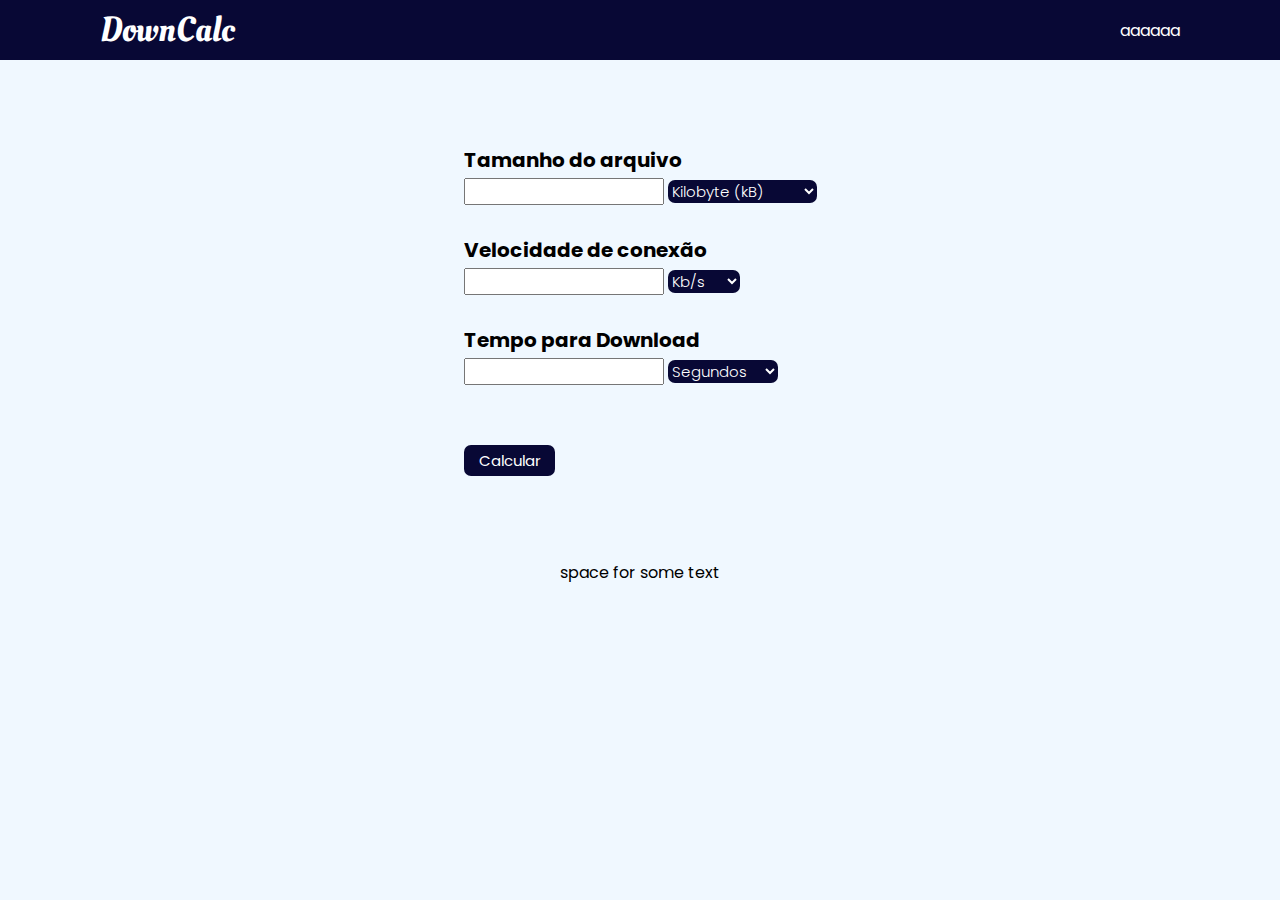
==== DownCalc/index.html @ 50a7e729 "First Upload" ====
<!DOCTYPE html>
<html lang="en">
<head>
    <meta charset="UTF-8">
    <meta http-equiv="X-UA-Compatible" content="IE=edge">
    <meta name="viewport" content="width=device-width, initial-scale=1.0">

    <link rel="preconnect" href="https://fonts.googleapis.com">
    <link rel="preconnect" href="https://fonts.gstatic.com" crossorigin>
    <link href="https://fonts.googleapis.com/css2?family=Oleo+Script:wght@400;700&family=Poppins:wght@300;500;700&display=swap" rel="stylesheet">

    <link rel="stylesheet" href="assets/style/style.css">
    <title>CalcDown</title>
</head>
<body>
    <header>
        <div class="container">
            <div id="headerArea">
                <div id="leftHeaderArea">
                    <a href="" id="AreaHLText">
                        DownCalc
                    </a>
                </div>
                <div id="rightHeaderArea">
                    aaaaaa
                </div>
            </div>
        </div>
    </header>

    <main>
        <section class="container">
            <div id="calcArea">
                <form action="" id="calcForm">
                    <div class="inputArea">
                        <label for="fileSize">Tamanho do arquivo</label> <br>
                        <input type="text" id="fileSize">
                        <select name="" id="select1">
                            <option value="">Kilobyte (kB)</option>
                            <option value="">Megabyte (MB)</option>
                            <option value="">Gigabyte (GB)</option>
                        </select> 
                    </div>
                    <div class="inputArea">
                        <label for="connectionSpeed">Velocidade de conexão</label> <br>
                        <input type="text" id="connectionSpeed">
                        <select name="" id="select2">
                            <option value="">Kb/s</option>
                            <option value="">KB/s</option>
                            <option value="">Mb/s</option>
                        </select> 
                    </div>
                    <div class="inputArea">
                        <label for="downTime">Tempo para Download</label> <br>
                        <input type="text" id="downTime">
                        <select name="" id="select3">
                            <option value="Seconds">Segundos</option>
                            <option value="Minutes">Minutos</option>
                            <option value="Hours">Horas</option>
                        </select> 
                    </div>

                    <button>Calcular</button>
                </form>
            </div>
            
            <p id="result">
                space for some text
            </p>
        </section>
    </main>



    <script src="assets/js/index.js"></script>
</body>
</html>
---- DownCalc/assets/style/style.css ----
* {
    margin: 0;
    padding: 0;
    box-sizing: border-box;
    font-family: 'Poppins', serif;
}

:root {
    --color0: rgb(8, 8, 53);
    --color1: rgb(240, 248, 255);
    
}
body {
    background-color: var(--color1);
}

.container {
    margin: auto;
    max-width: 1100px;
}

header {
    height: 60px;
    width: 100%;
    background-color: var(--color0);
}

#headerArea{
    display: flex;
    justify-content: space-between;
    height: 60px;
}

#leftHeaderArea, #rightHeaderArea {
    padding: 0px 10px;
    width: 50%;
    height: 100%;
    display: flex;
    align-items: center;
    color: #FFF;
}

#leftHeaderArea a {
    text-decoration: none;
    color: #FFF;
}
#AreaHLText {
    font-family: 'Oleo Script', serif;
    font-size: 35px;
}

#rightHeaderArea {
    justify-content: end;
}





input {
    outline: 0;
}

#calcArea {
    color: #000;
    width: 100%;
    height: 500px;
    display: flex;
    flex-direction: column;
    justify-content: center;
    align-items: center;
}

.inputArea{
    font-weight: 700;
    font-size: 20px;
    margin-bottom: 30px;
}

.inputArea input {
    width: 200px;
    font-size: 15px;
}
.inputArea select, #calcForm button{
    font-size: 15px;
    background-color: var(--color0);
    color: #FFF;
    border-radius: 7px;
    cursor: pointer;
    padding: 0px 15px 0px 0px;
}

#calcForm button {
    margin-top: 30px;
    padding: 4px 15px;
    border: 0;
}

/* .inputArea br {
    display: none;
} */

#result {
    width: 100%;
    height: 50px;
    text-align: center;
    word-wrap: break-word;
}

#select1, #select2, #select3, option {
    font-weight: 300;
    border: 0;
    outline: 0;
}
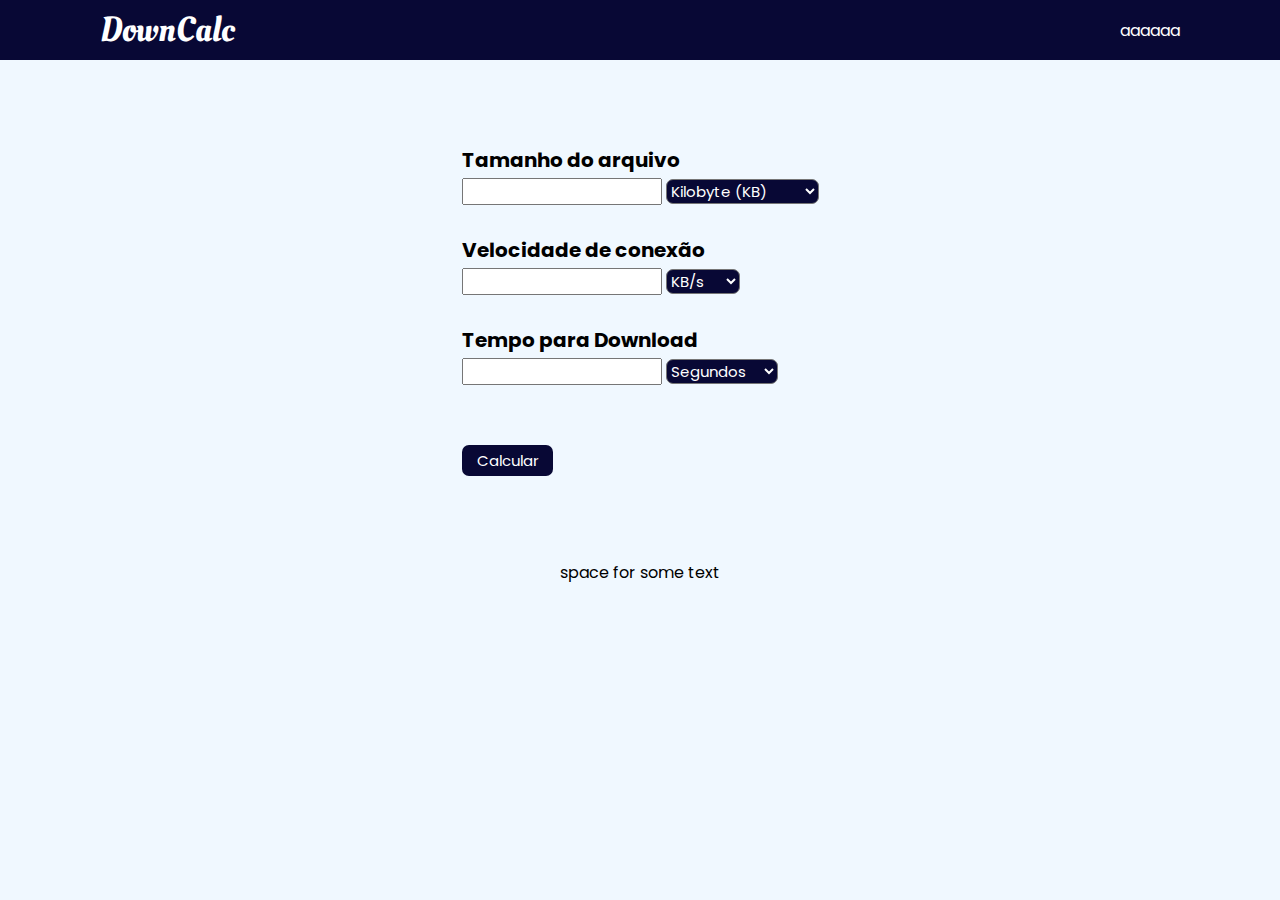
==== commit fae3111c: "Uptade" ====
--- a/DownCalc/index.html
+++ b/DownCalc/index.html
@@ -35,25 +35,25 @@
                     <div class="inputArea">
                         <label for="fileSize">Tamanho do arquivo</label> <br>
                         <input type="text" id="fileSize">
-                        <select name="" id="select1">
-                            <option value="">Kilobyte (kB)</option>
-                            <option value="">Megabyte (MB)</option>
-                            <option value="">Gigabyte (GB)</option>
+                        <select name="" id="selectFZ">
+                            <option value="kB">Kilobyte (KB)</option>
+                            <option value="MB">Megabyte (MB)</option>
+                            <option value="GB">Gigabyte (GB)</option>
                         </select> 
                     </div>
                     <div class="inputArea">
                         <label for="connectionSpeed">Velocidade de conexão</label> <br>
                         <input type="text" id="connectionSpeed">
-                        <select name="" id="select2">
-                            <option value="">Kb/s</option>
-                            <option value="">KB/s</option>
-                            <option value="">Mb/s</option>
+                        <select name="" id="selectCS">
+                            <option value="KB/s">KB/s</option>
+                            <option value="Mb/s">Mb/s</option>
+                            <option value="MB/s">MB/s</option>
                         </select> 
                     </div>
                     <div class="inputArea">
                         <label for="downTime">Tempo para Download</label> <br>
                         <input type="text" id="downTime">
-                        <select name="" id="select3">
+                        <select name="" id="selectDT">
                             <option value="Seconds">Segundos</option>
                             <option value="Minutes">Minutos</option>
                             <option value="Hours">Horas</option>
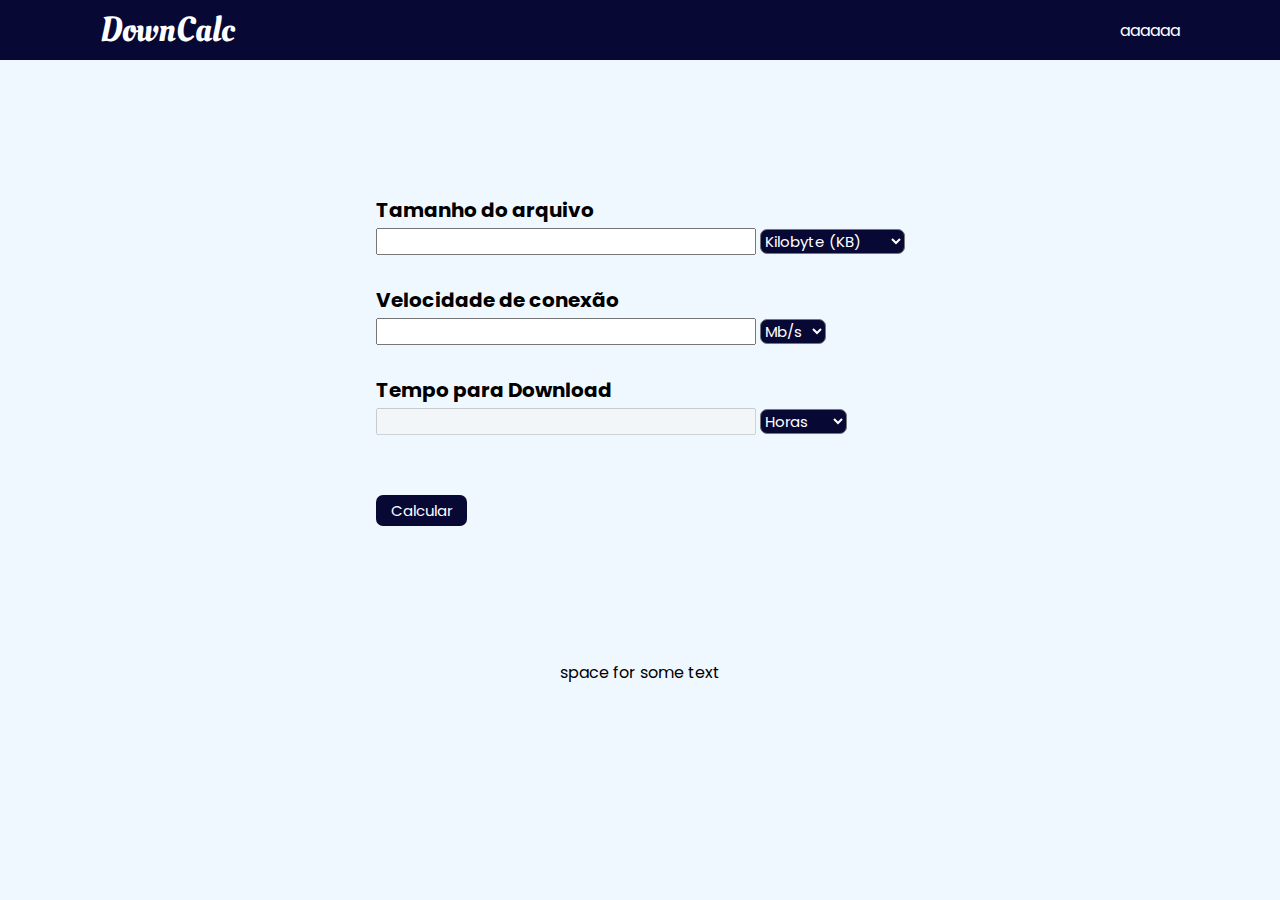
==== commit 6b3074aa: "calculation done" ====
--- a/DownCalc/index.html
+++ b/DownCalc/index.html
@@ -34,7 +34,7 @@
                 <form action="" id="calcForm">
                     <div class="inputArea">
                         <label for="fileSize">Tamanho do arquivo</label> <br>
-                        <input type="text" id="fileSize">
+                        <input type="text" id="fileSize"> <br class="lineBreak">
                         <select name="" id="selectFZ">
                             <option value="kB">Kilobyte (KB)</option>
                             <option value="MB">Megabyte (MB)</option>
@@ -43,20 +43,20 @@
                     </div>
                     <div class="inputArea">
                         <label for="connectionSpeed">Velocidade de conexão</label> <br>
-                        <input type="text" id="connectionSpeed">
+                        <input type="text" id="connectionSpeed"> <br class="lineBreak">
                         <select name="" id="selectCS">
                             <option value="KB/s">KB/s</option>
-                            <option value="Mb/s">Mb/s</option>
+                            <option value="Mb/s" selected>Mb/s</option>
                             <option value="MB/s">MB/s</option>
                         </select> 
                     </div>
                     <div class="inputArea">
-                        <label for="downTime">Tempo para Download</label> <br>
-                        <input type="text" id="downTime">
+                        <label>Tempo para Download</label> <br>
+                        <input type="text" id="downTime"> <br class="lineBreak">
                         <select name="" id="selectDT">
-                            <option value="Seconds">Segundos</option>
-                            <option value="Minutes">Minutos</option>
-                            <option value="Hours">Horas</option>
+                            <option value="minutes">Minutos</option>
+                            <option value="hours" selected>Horas</option>
+                            <option value="days">Dias</option>
                         </select> 
                     </div>
 
@@ -70,8 +70,6 @@
         </section>
     </main>
 
-
-
     <script src="assets/js/index.js"></script>
 </body>
 </html>--- a/DownCalc/assets/style/style.css
+++ b/DownCalc/assets/style/style.css
@@ -64,11 +64,12 @@
 #calcArea {
     color: #000;
     width: 100%;
-    height: 500px;
+    height: 600px;
     display: flex;
     flex-direction: column;
     justify-content: center;
     align-items: center;
+    padding: 10px;
 }
 
 .inputArea{
@@ -78,7 +79,7 @@
 }
 
 .inputArea input {
-    width: 200px;
+    width: 380px;
     font-size: 15px;
 }
 .inputArea select, #calcForm button{
@@ -87,7 +88,11 @@
     color: #FFF;
     border-radius: 7px;
     cursor: pointer;
-    padding: 0px 15px 0px 0px;
+    padding: 0px 7px 0px 0px;
+}
+
+.lineBreak {
+    display: none;
 }
 
 #calcForm button {
@@ -95,10 +100,6 @@
     padding: 4px 15px;
     border: 0;
 }
-
-/* .inputArea br {
-    display: none;
-} */
 
 #result {
     width: 100%;
@@ -112,3 +113,11 @@
     border: 0;
     outline: 0;
 }
+
+
+
+@media (max-width: 555px) {
+    .lineBreak {
+        display: block;
+    }
+}
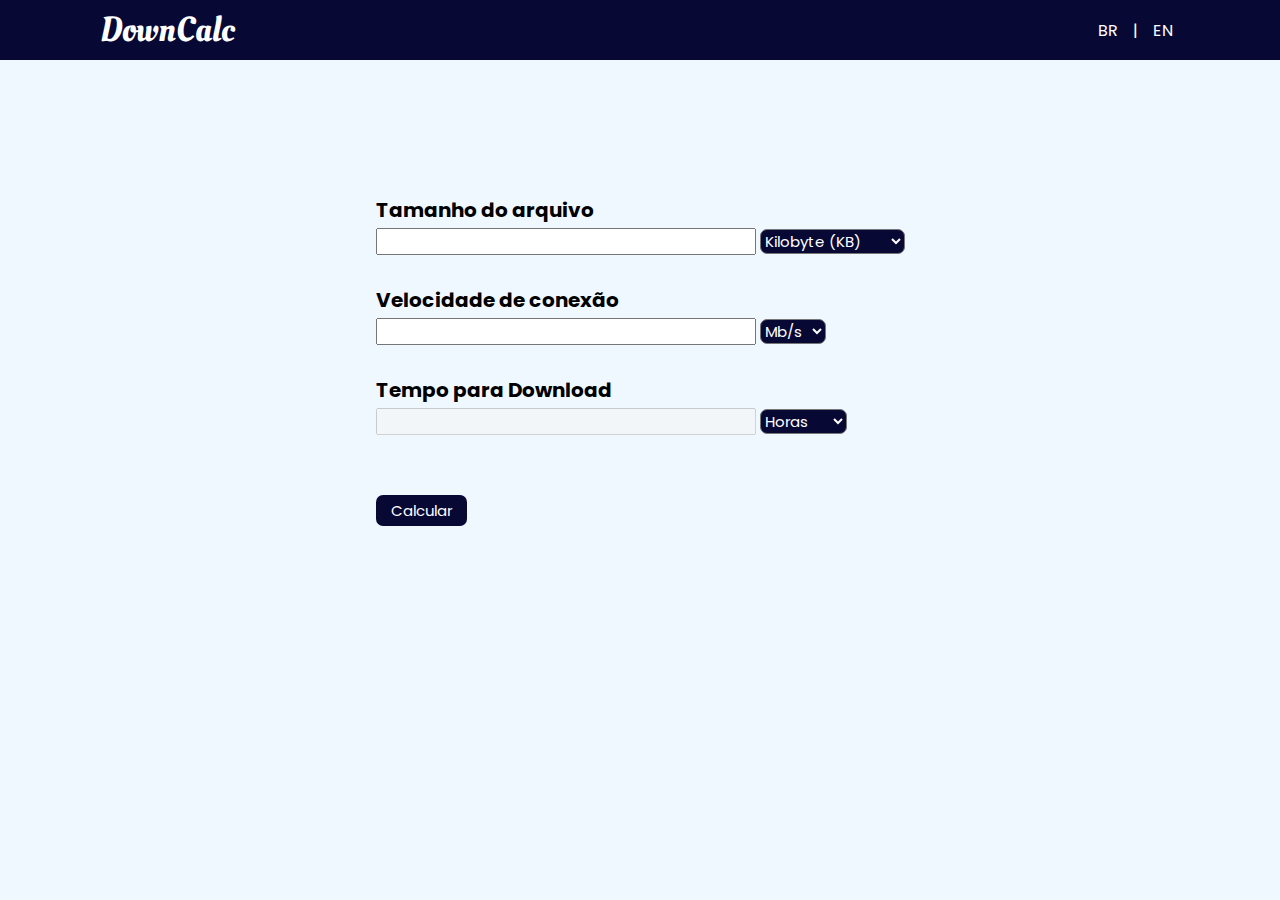
==== commit 2ea6b3bc: "finishing" ====
--- a/DownCalc/index.html
+++ b/DownCalc/index.html
@@ -22,7 +22,10 @@
                     </a>
                 </div>
                 <div id="rightHeaderArea">
-                    aaaaaa
+                    <div id="selectLanguage">
+                        <div id="selectLanguageBR">BR</div>|
+                        <div id="selectLanguageEN">EN</div>
+                    </div>
                 </div>
             </div>
         </div>
@@ -33,7 +36,7 @@
             <div id="calcArea">
                 <form action="" id="calcForm">
                     <div class="inputArea">
-                        <label for="fileSize">Tamanho do arquivo</label> <br>
+                        <label id="lfileSize" for="fileSize">Tamanho do arquivo</label> <br>
                         <input type="text" id="fileSize"> <br class="lineBreak">
                         <select name="" id="selectFZ">
                             <option value="kB">Kilobyte (KB)</option>
@@ -42,7 +45,7 @@
                         </select> 
                     </div>
                     <div class="inputArea">
-                        <label for="connectionSpeed">Velocidade de conexão</label> <br>
+                        <label id="lconnectionSpeed" for="connectionSpeed">Velocidade de conexão</label> <br>
                         <input type="text" id="connectionSpeed"> <br class="lineBreak">
                         <select name="" id="selectCS">
                             <option value="KB/s">KB/s</option>
@@ -51,12 +54,12 @@
                         </select> 
                     </div>
                     <div class="inputArea">
-                        <label>Tempo para Download</label> <br>
+                        <label id="ldownTime">Tempo para Download</label> <br>
                         <input type="text" id="downTime"> <br class="lineBreak">
                         <select name="" id="selectDT">
-                            <option value="minutes">Minutos</option>
-                            <option value="hours" selected>Horas</option>
-                            <option value="days">Dias</option>
+                            <option id="minutes" value="minutes">Minutos</option>
+                            <option id="hours" value="hours" selected>Horas</option>
+                            <option id="days" value="days">Dias</option>
                         </select> 
                     </div>
 
@@ -65,7 +68,7 @@
             </div>
             
             <p id="result">
-                space for some text
+                
             </p>
         </section>
     </main>
--- a/DownCalc/assets/style/style.css
+++ b/DownCalc/assets/style/style.css
@@ -8,8 +8,8 @@
 :root {
     --color0: rgb(8, 8, 53);
     --color1: rgb(240, 248, 255);
-    
 }
+
 body {
     background-color: var(--color1);
 }
@@ -44,6 +44,7 @@
     text-decoration: none;
     color: #FFF;
 }
+
 #AreaHLText {
     font-family: 'Oleo Script', serif;
     font-size: 35px;
@@ -53,7 +54,26 @@
     justify-content: end;
 }
 
+#selectLanguage {
+    height: 30px;
+    width: 90px;
+    display: flex;
+    justify-content: space-between;
+    align-items: center;
+}
 
+#selectLanguageBR {
+    width: 35px;
+    text-align: center;
+    cursor: pointer;
+    
+}
+
+#selectLanguageEN {
+    width: 35px;
+    text-align: center;
+    cursor: pointer;
+}
 
 
 
@@ -82,6 +102,7 @@
     width: 380px;
     font-size: 15px;
 }
+
 .inputArea select, #calcForm button{
     font-size: 15px;
     background-color: var(--color0);
@@ -108,6 +129,10 @@
     word-wrap: break-word;
 }
 
+select {
+    outline: 0;
+}
+
 #select1, #select2, #select3, option {
     font-weight: 300;
     border: 0;
@@ -121,3 +146,24 @@
         display: block;
     }
 }
+
+@media (max-width: 390px) {
+    .inputArea{
+        font-weight: 700;
+        font-size: 16px;
+        margin-bottom: 20px;
+    }
+
+    .inputArea input {
+        width: 300px;
+        font-size: 12px;
+    }
+    
+    .inputArea select, #calcForm button {
+        font-size: 12px;
+    }
+
+    .lineBreak {
+        display: block;
+    }
+}